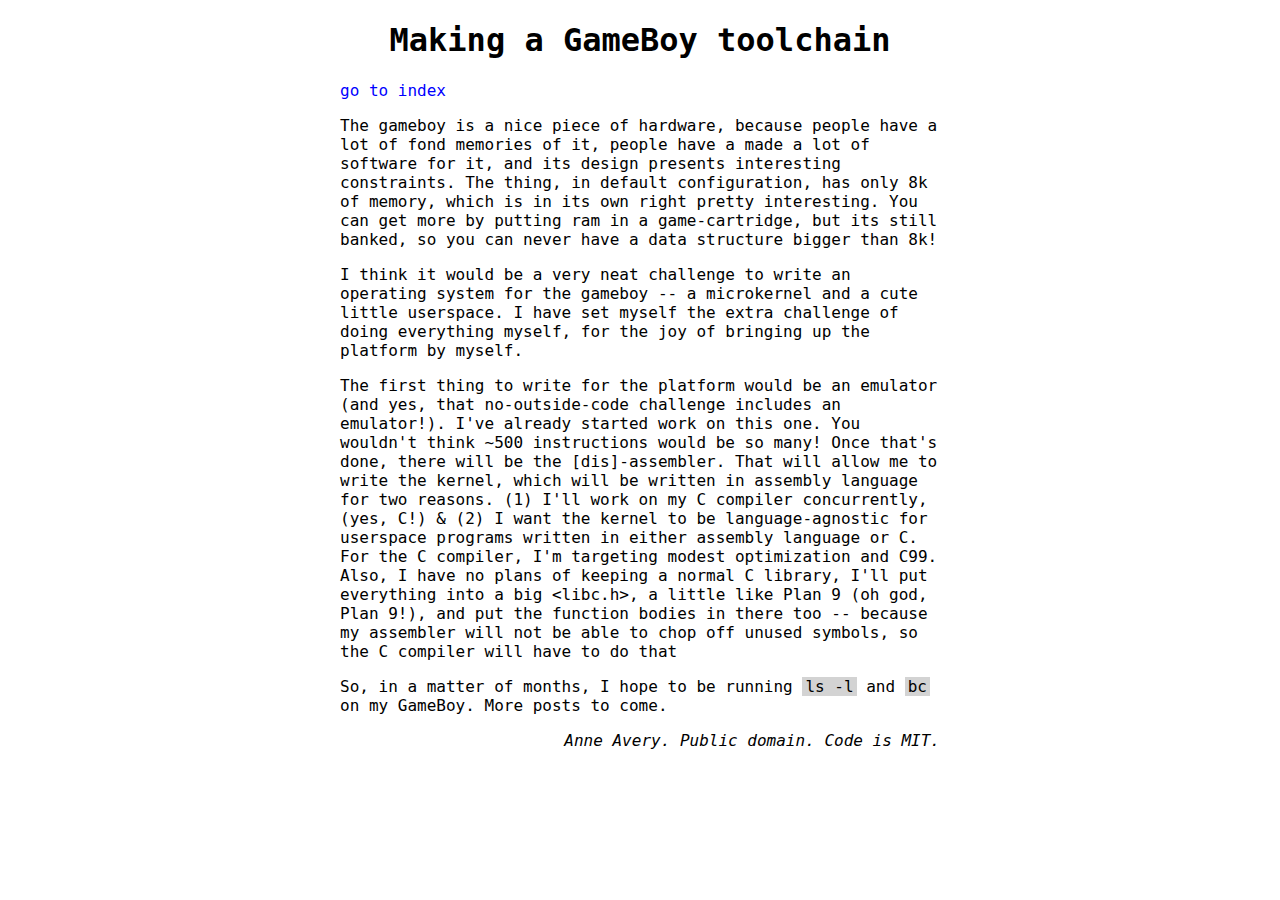
==== blog/gb-toolchain.html @ ef4516d7 "add blog file facepalm" ====
<!DOCTYPE html>
<html>
	<head>
		<meta charset=utf-8>
		<title>Anne's Blog - 2022/07/07</title>
		<link rel=stylesheet href=../style.css>
	</head>
	<body>
		<h1>Making a GameBoy toolchain</h1>
		<a href=../index.html>go to index</a>
		<p>
			The gameboy is a nice piece of hardware, because
			people have a lot of fond memories of it, people have a
			made a lot of software for it, and its design presents
			interesting constraints. The thing, in default
			configuration, has only 8k of memory, which is in its
			own right pretty interesting. You can get more by
			putting ram in a game-cartridge, but its still banked,
			so you can never have a data structure bigger than 8k!
		</p>
		<p>
			I think it would be a very neat challenge to write an
			operating system for the gameboy -- a microkernel and
			a cute little userspace. I have set myself the extra
			challenge of doing everything myself, for the joy of
			bringing up the platform by myself.
		</p>
		<p>
			The first thing to write for the platform would be an
			emulator (and yes, that no-outside-code challenge
			includes an emulator!). I've already started work on
			this one. You wouldn't think ~500 instructions would be
			so many! Once that's done, there will be the
			[dis]-assembler. That will allow me to write the kernel,
			which will be written in assembly language for two
			reasons. (1) I'll work on my C compiler concurrently,
			(yes, C!) &amp; (2) I want the kernel to be
			language-agnostic for userspace programs written in
			either assembly language or C. For the C compiler,
			I'm targeting modest optimization and C99. Also, I have
			no plans of keeping a normal C library, I'll put
			everything into a big &lt;libc.h&gt;, a little like Plan
			9 (oh god, Plan 9!), and put the function bodies in
			there too -- because my assembler will not be able
			to chop off unused symbols, so the C compiler will
			have to do that
		</p>
		<p>
			So, in a matter of months, I hope to be running
			<code>ls -l</code> and <code>bc</code> on my GameBoy.
			More posts to come.
		</p>
		<p class=signoff>Anne Avery. Public domain. Code is MIT.</p>
	</body>
</html>
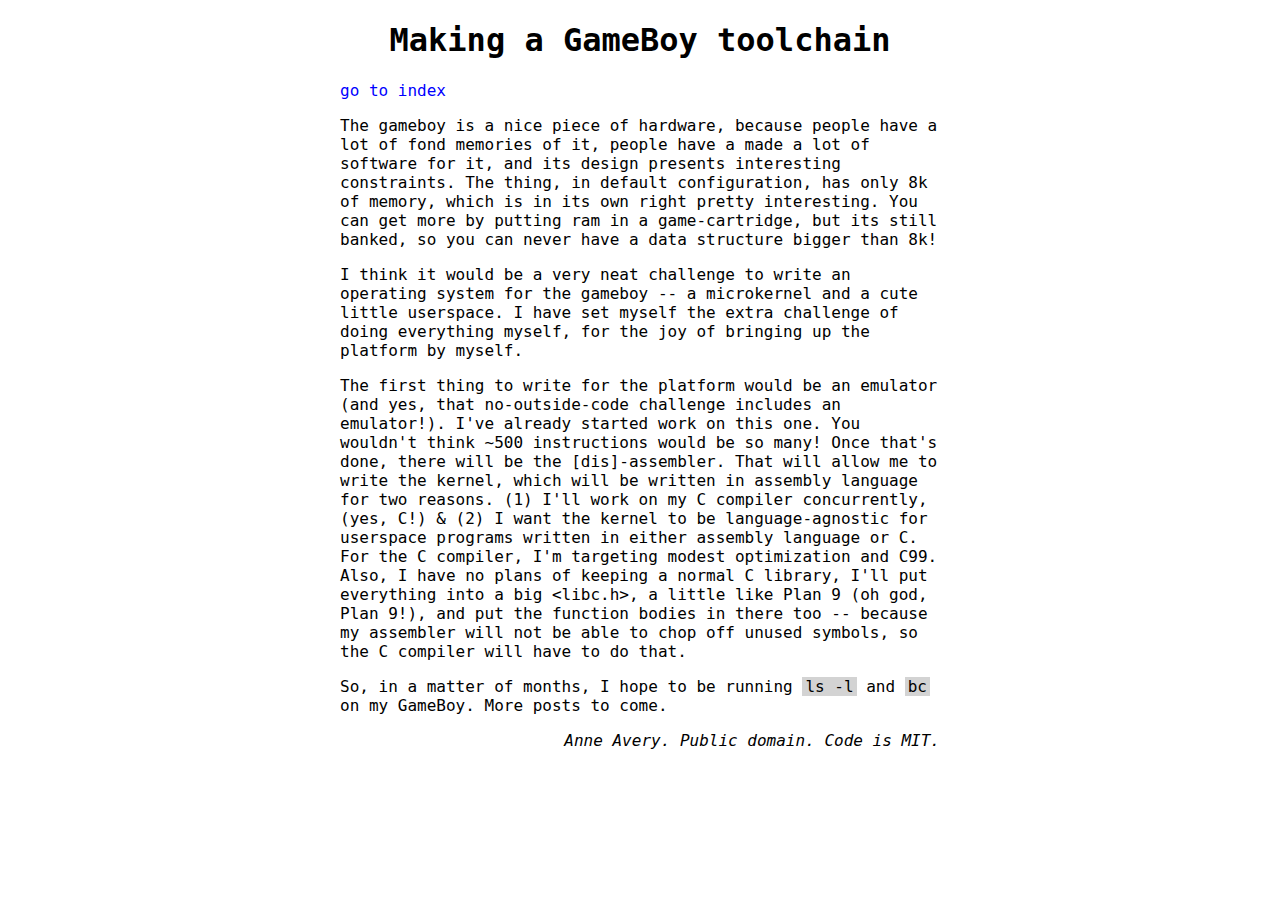
==== commit 8c2522b0: "periodt" ====
--- a/blog/gb-toolchain.html
+++ b/blog/gb-toolchain.html
@@ -43,7 +43,7 @@
 			9 (oh god, Plan 9!), and put the function bodies in
 			there too -- because my assembler will not be able
 			to chop off unused symbols, so the C compiler will
-			have to do that
+			have to do that.
 		</p>
 		<p>
 			So, in a matter of months, I hope to be running
